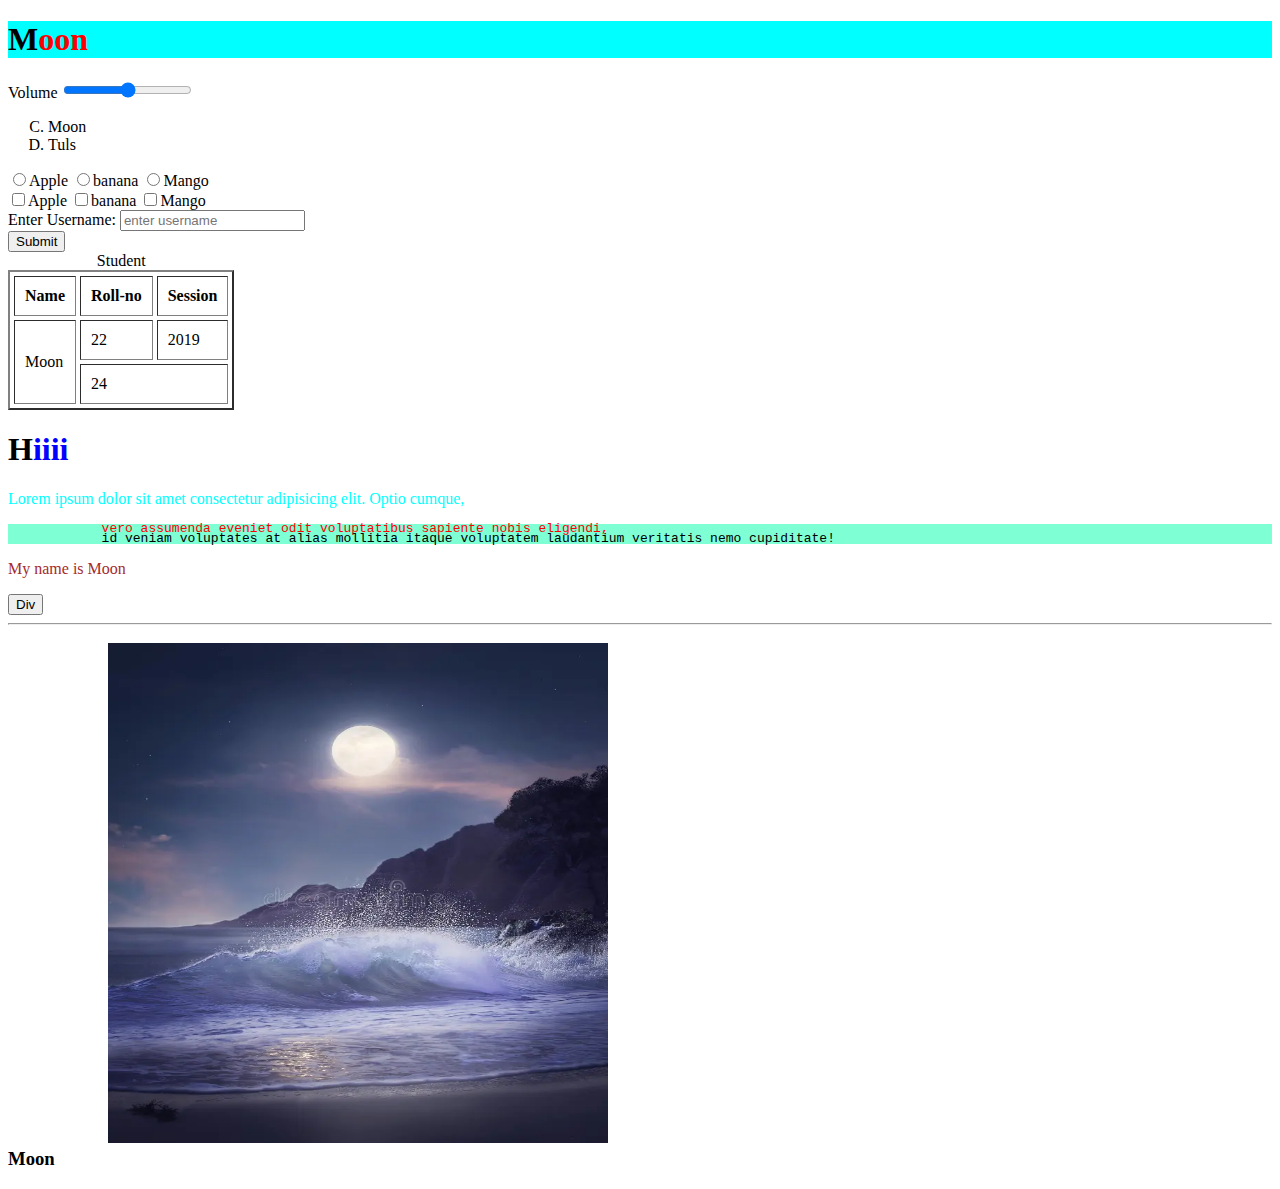
==== index.html @ fef38c21 "files added" ====
<!DOCTYPE html>
<html lang="en">
<head>
    <meta charset="UTF-8">
    <meta name="viewport" content="width=device-width, initial-scale=1.0">
    <title>Practice</title>
    <link rel="stylesheet" href="style.css">
</head>
<body>
    <h1 style="color: red; background-color: aqua;">Moon</h1>
    <!-- for range -->
     <label for="volume">Volume</label>
     <input type="range" min="0" max="100" name="volume" step="10"/>
     <ol type="A" start="3">
        <li>Moon</li>
        <li>Tuls</li>
    </ol>

    <form action="/main">
        <input type="radio" name="fruit" id="apple" value="apple">Apple
        <input type="radio" name="fruit" id="banana" value="banana">banana
        <input type="radio" name="fruit" id="mango" value="mango">Mango
        <br>
        <input type="checkbox" name="fruit" id="apple" value="apple">Apple
        <input type="checkbox" name="fruit" id="banana" value="banana">banana
        <input type="checkbox" name="fruit" id="mango" value="mango">Mango

        <br>
            <label>Enter Username: </label>
            <input type="text" placeholder="enter username">
        </label>

        <br>
        <button type="submit">Submit</button>
    </form>

    <table border="2px" cellspacing="4" cellpadding="10">
        <caption>Student</caption>
        <thead>
            <tr>
                <th>Name</th>
                <th>Roll-no</th>
                <th>Session</th>
            </tr>
        </thead>

        <tbody>
            <tr>
                <td rowspan="2">Moon</td>
                <td>22</td>
                <td>2019</td>
            </tr>

            <tr>
                <!-- <td>Tuls</td> -->
                <td colspan="2">24</td>
                <!-- <td>2019</td> -->
            </tr>
        </tbody>
    </table>

    <div>
        <h1>Hiiii</h1>
        <p>Lorem ipsum dolor sit amet consectetur adipisicing elit. Optio cumque, <pre>
            vero assumenda eveniet odit voluptatibus sapiente nobis eligendi, 
            id veniam voluptates at alias mollitia itaque voluptatem laudantium veritatis nemo cupiditate!</pre></p>
        <p>My name is Moon</p>

        <button>Div</button>
        <hr>

        <h3>
            <img src="moon.webp" alt="moon"><br>Moon 
        </h3>
    </div>
    
</body>
</html>
---- style.css ----
h1{
    color: blue;
}

/* input[type="radio"] {
    display: none;
} */

input[type="text"]{
    color:blueviolet;
}

/* Descendent Selector */
div p{
    color:brown;
}

/* Adjacent Sibling Combinator */
h1 + p {
    color:aqua;
}
 /* Child Combinator */
div > pre{
    line-height: 10px;
    background-color: aquamarine;
}
/* Pseudo class */
button:hover {
    color:blueviolet;
}
/* pseudo element */
h1::first-letter{
    color:black;
}

pre::first-line{
    color:red;
}

img{
    width: 500px;
    height: 500px;
    align-content: center;
    justify-content: center;
    margin-left: 100px;
}
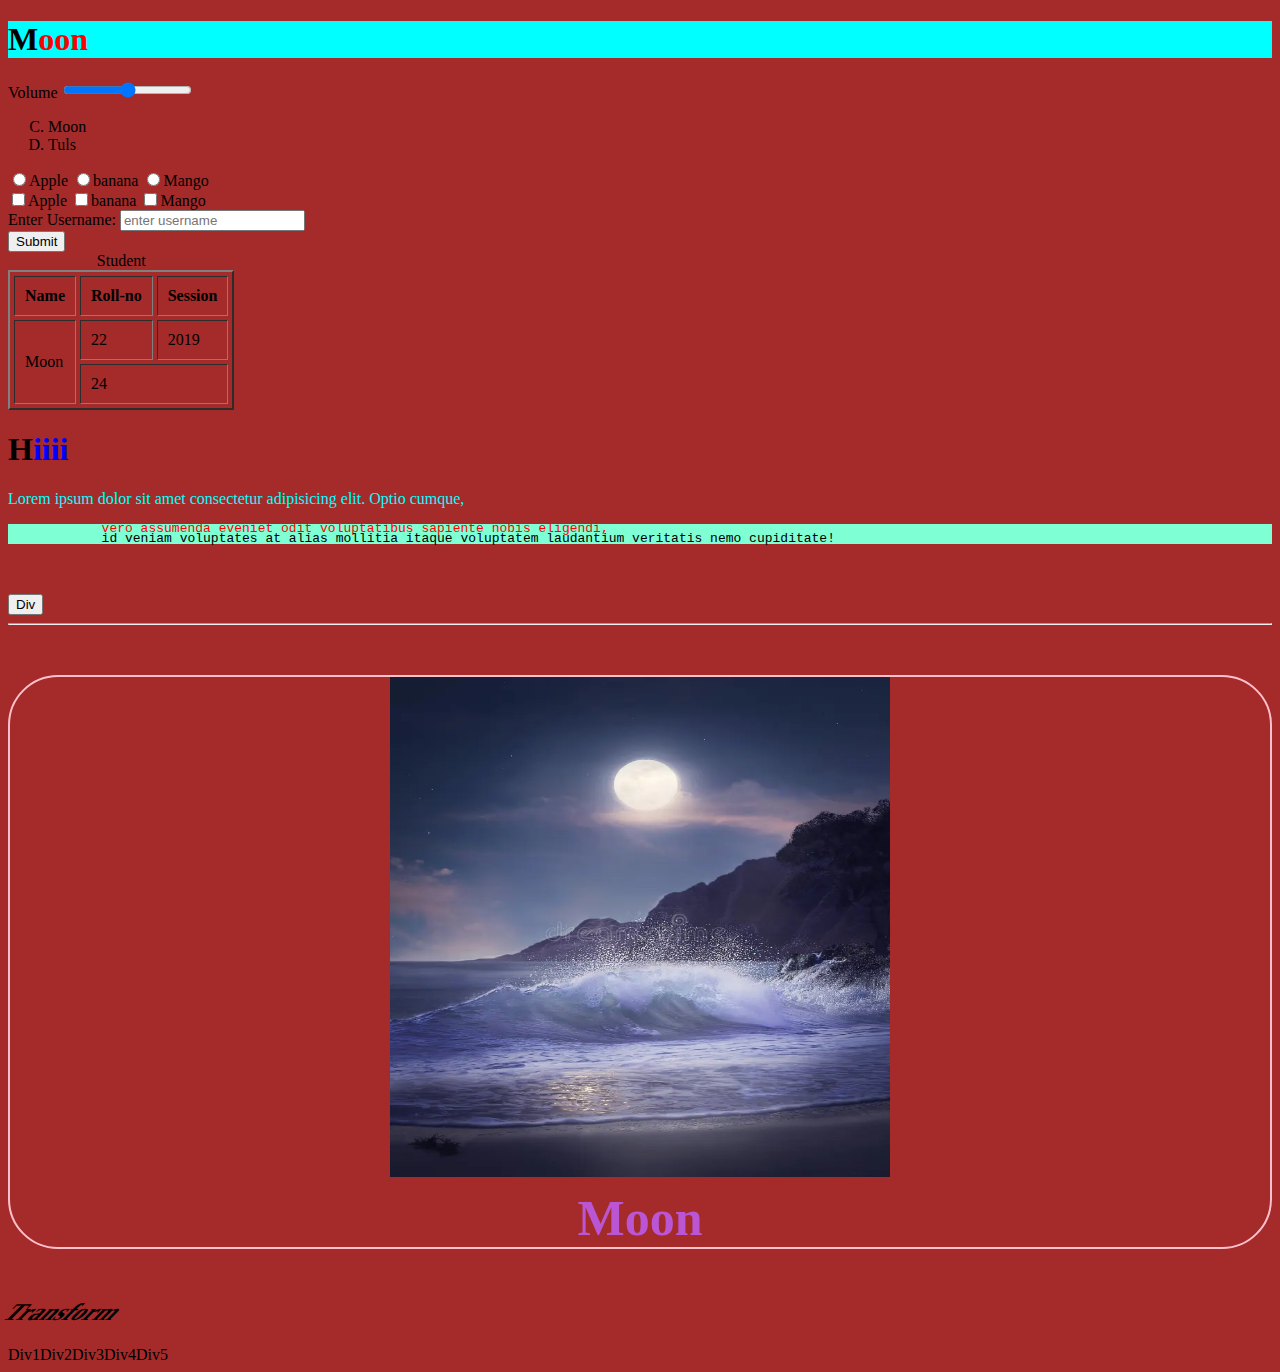
==== commit e182d2b0: "added some more properties of css" ====
--- a/index.html
+++ b/index.html
@@ -70,9 +70,22 @@
         <hr>
 
         <h3>
-            <img src="moon.webp" alt="moon"><br>Moon 
+            <img src="moon.webp" alt="moon"><br>
+            Moon 
         </h3>
     </div>
+
+    <h2>Transform</h2>
+
+    <div class="flex">
+        <div>Div1</div>
+        <div>Div2</div>
+        <div>Div3</div>
+        <div>Div4</div>
+        <div>Div5</div>
+    </div>
+
+    
     
 </body>
 </html>--- a/style.css
+++ b/style.css
@@ -42,5 +42,66 @@
     height: 500px;
     align-content: center;
     justify-content: center;
-    margin-left: 100px;
+    /* margin-left: 100px; */
 }
+
+div h3{
+    color: mediumorchid;
+    text-align: center;
+    border: 2px solid pink;
+    border-radius: 50px;
+    font-size:50px;
+    animation-name: Nfont;
+    animation-duration: 4s;
+}
+
+h2{
+    /* transform: scale(0.5);
+    transform: rotate(-45deg); */
+    /* transform: translate(80px, 80px); */
+    transform:skew(-45deg);
+}
+
+.flex{
+    display: flex;
+    /* flex-direction: column; */
+    /* flex-direction: column-reverse; */
+    /* flex-direction: row-reverse; */
+
+    /* justify-content properties */
+
+    /* justify-content: start; */
+    /* justify-content: end; */
+    /* justify-content: center; */
+
+    /* justify-content: space-around; */
+    /* justify-content:space-between; */
+    /* justify-content: space-evenly; */ /* also gives space in start and end */
+
+    /* flex-wrap: nowrap; */
+    /* flex-wrap: wrap; */
+    /* flex-wrap: wrap-reverse; */
+
+    /* Align items properties */
+
+    /* align-items: flex-start; */
+    /* align-items: flex-end; */
+    /* align-items: center; */
+
+    align-content: space-around;
+
+}
+
+/* for animation */
+@keyframes Nfont{
+    from{ font-size: 50px ;}
+    to { font-size: 100px; }
+}
+
+/* for responsiveness we use media query */
+
+@media only screen and (min-width: 400px){
+    body{
+        background-color: brown;
+    }
+}
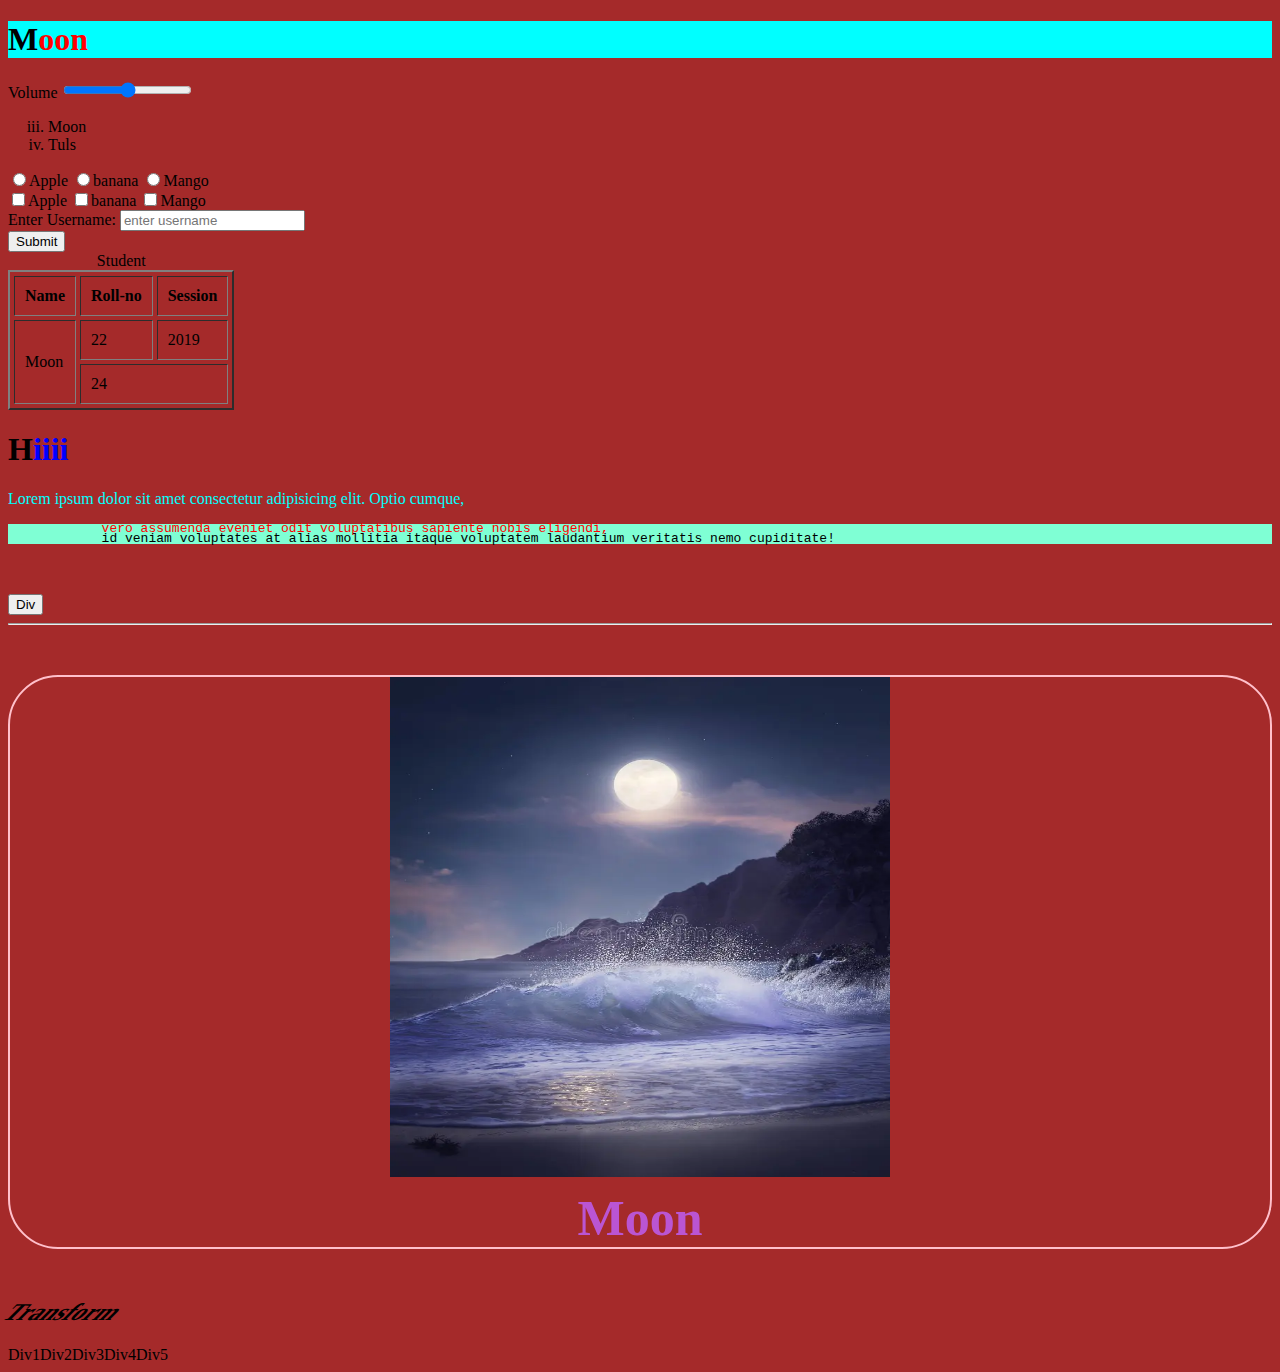
==== commit dee9d492: "added js concepts" ====
--- a/index.html
+++ b/index.html
@@ -11,7 +11,7 @@
     <!-- for range -->
      <label for="volume">Volume</label>
      <input type="range" min="0" max="100" name="volume" step="10"/>
-     <ol type="A" start="3">
+     <ol type="i" start="3">
         <li>Moon</li>
         <li>Tuls</li>
     </ol>
@@ -85,7 +85,7 @@
         <div>Div5</div>
     </div>
 
-    
+    <script src="app.js"></script>
     
 </body>
 </html>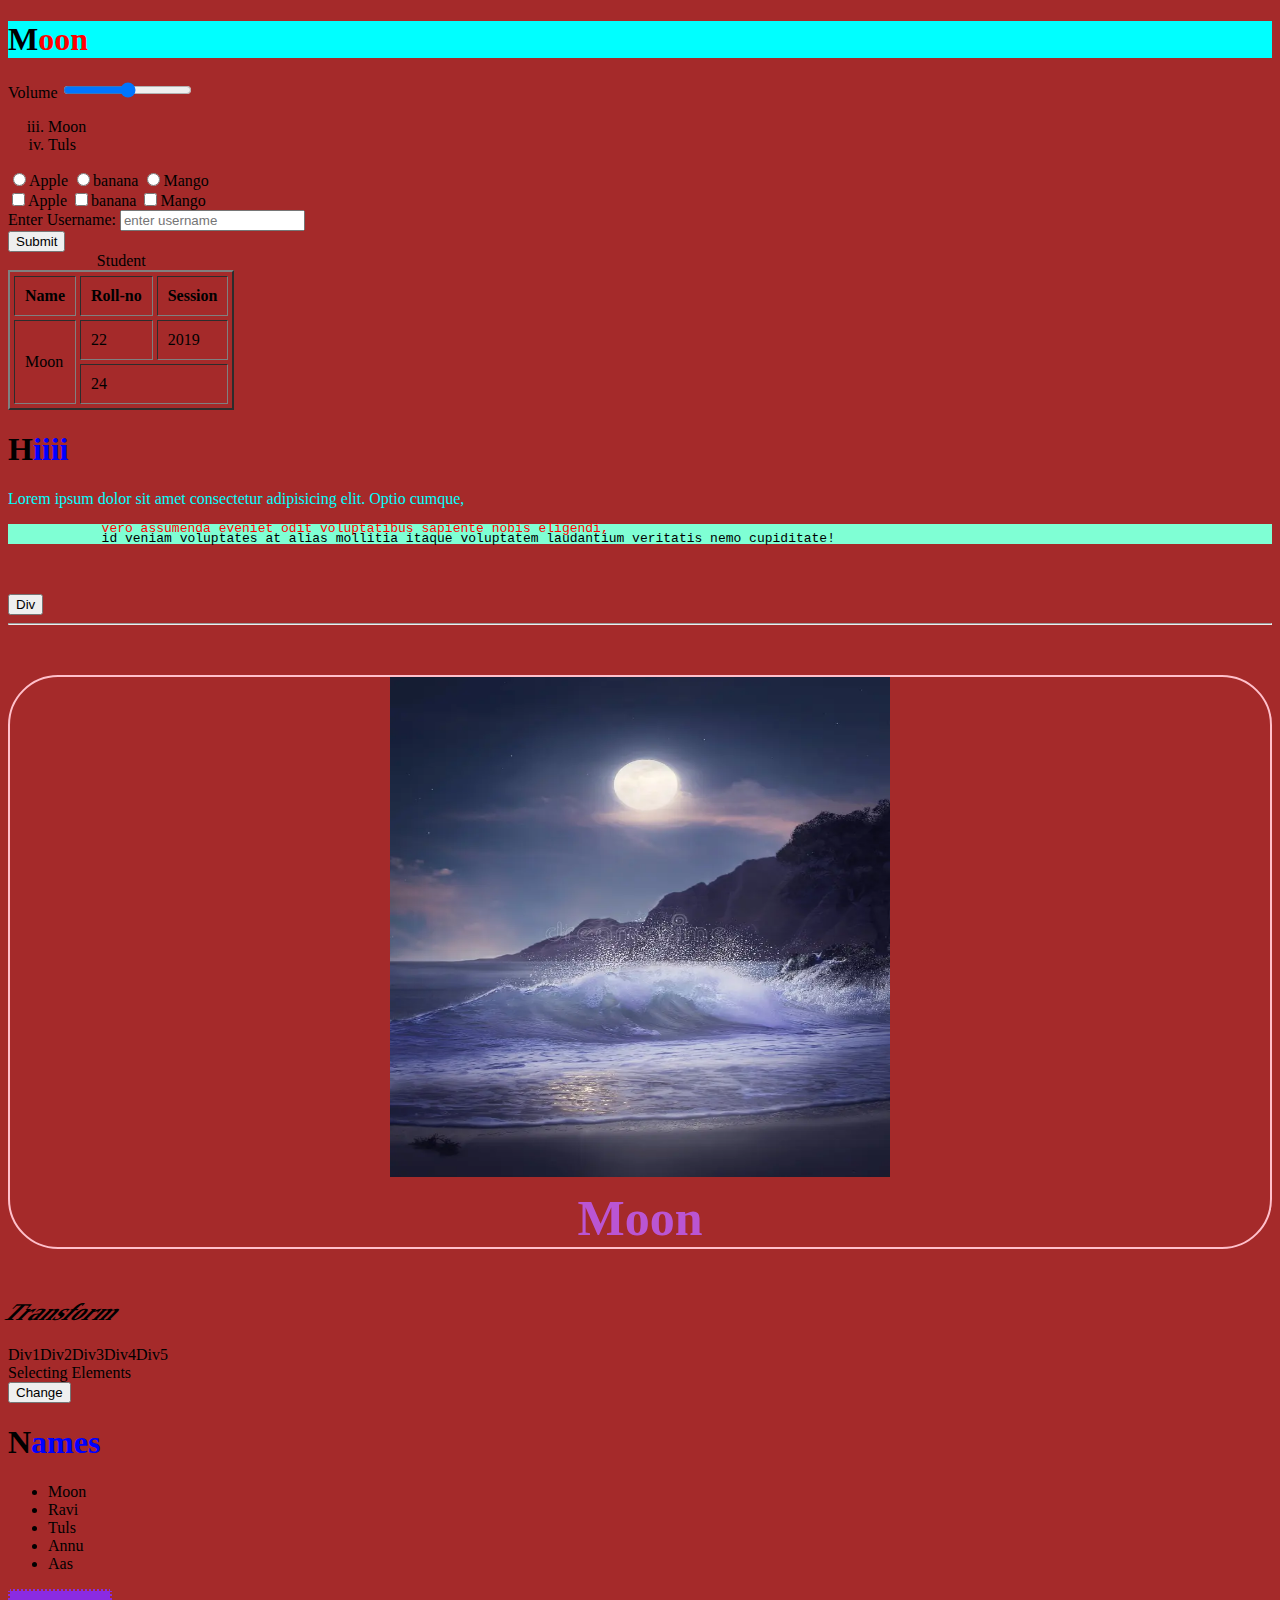
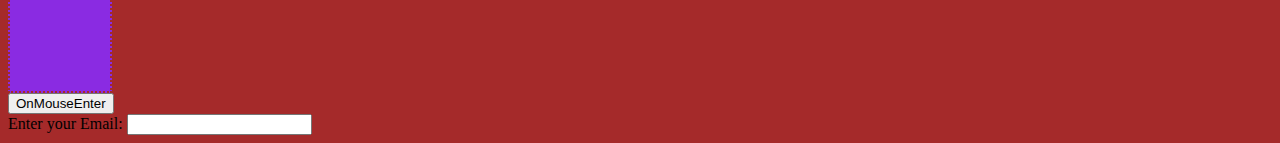
==== commit cc67c0e5: "file added" ====
--- a/index.html
+++ b/index.html
@@ -7,7 +7,7 @@
     <link rel="stylesheet" href="style.css">
 </head>
 <body>
-    <h1 style="color: red; background-color: aqua;">Moon</h1>
+    <h1 id="heading" style="color: red; background-color: aqua;">Moon</h1>
     <!-- for range -->
      <label for="volume">Volume</label>
      <input type="range" min="0" max="100" name="volume" step="10"/>
@@ -85,6 +85,30 @@
         <div>Div5</div>
     </div>
 
+    <div id="myDiv">Selecting Elements</div>
+    <button onclick="changeText()">Change</button>
+
+    <div>
+        <h1>Names</h1>
+        <ul>
+            <li>Moon</li>
+            <li>Ravi</li>
+            <li>Tuls</li>
+            <li>Annu</li>
+            <li>Aas</li>
+        </ul>
+    </div>
+
+    <div id="myD" style="width: 100px; height: 100px; background-color: blueviolet; border: 2px dotted brown;">
+    </div>
+    <!-- <button onmouseenter="changeColor()">OnMouseEnter</button> -->
+    <button id="btn">OnMouseEnter</button>
+
+    <form>
+        Enter your Email: <input type="email" id="input" onfocus="onfun()" onblur="offfun()"/>
+    </form>
+
+
     <script src="app.js"></script>
     
 </body>
